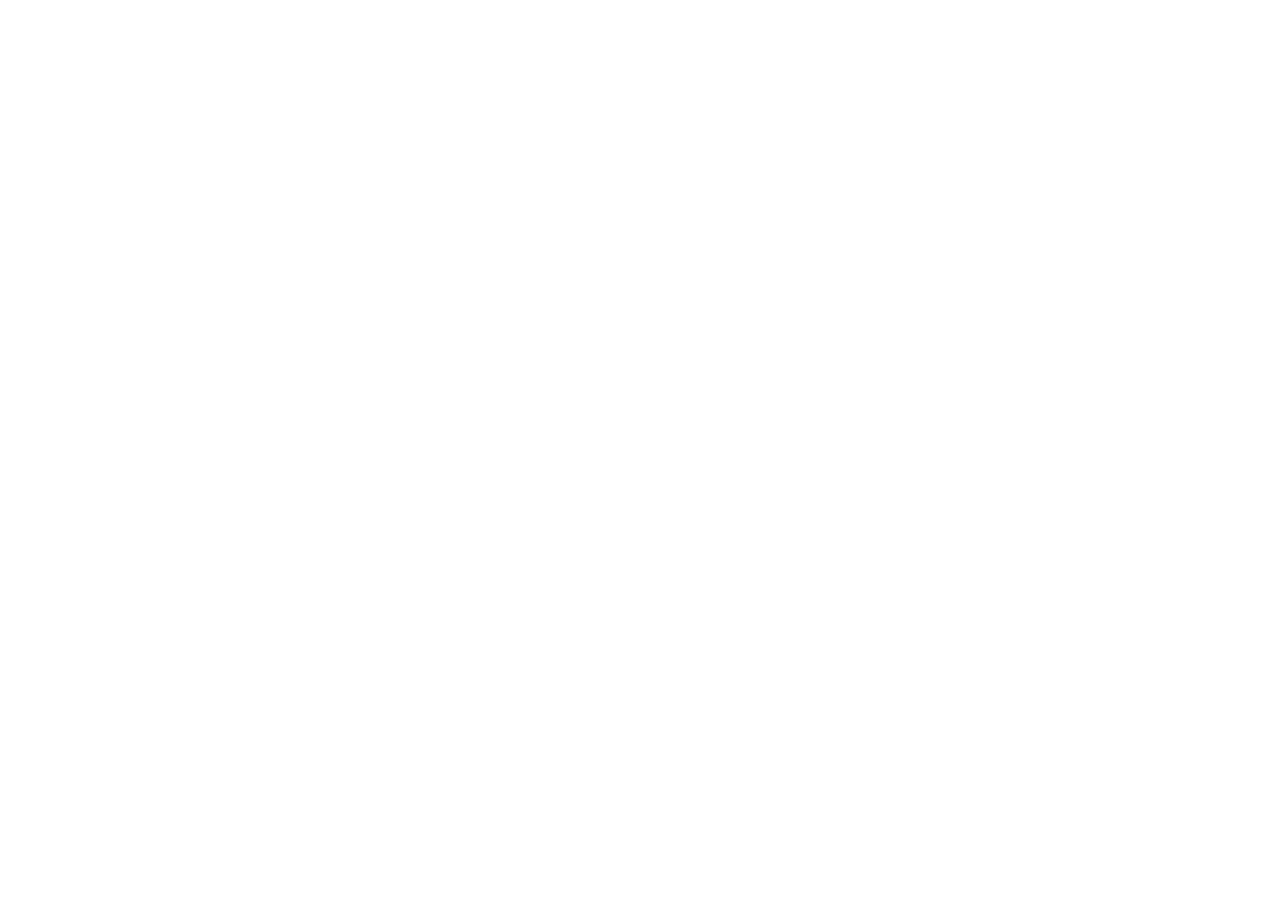
==== about.html @ ec5714ee "Add files via upload" ====
<!DOCTYPE html>
<html lang="en">
<head>
    <meta charset="UTF-8">
    <meta http-equiv="X-UA-Compatible" content="IE=edge">
    <meta name="viewport" content="width=device-width, initial-scale=1.0">
    <title>Document</title>
</head>
<body>
    
</body>
</html>
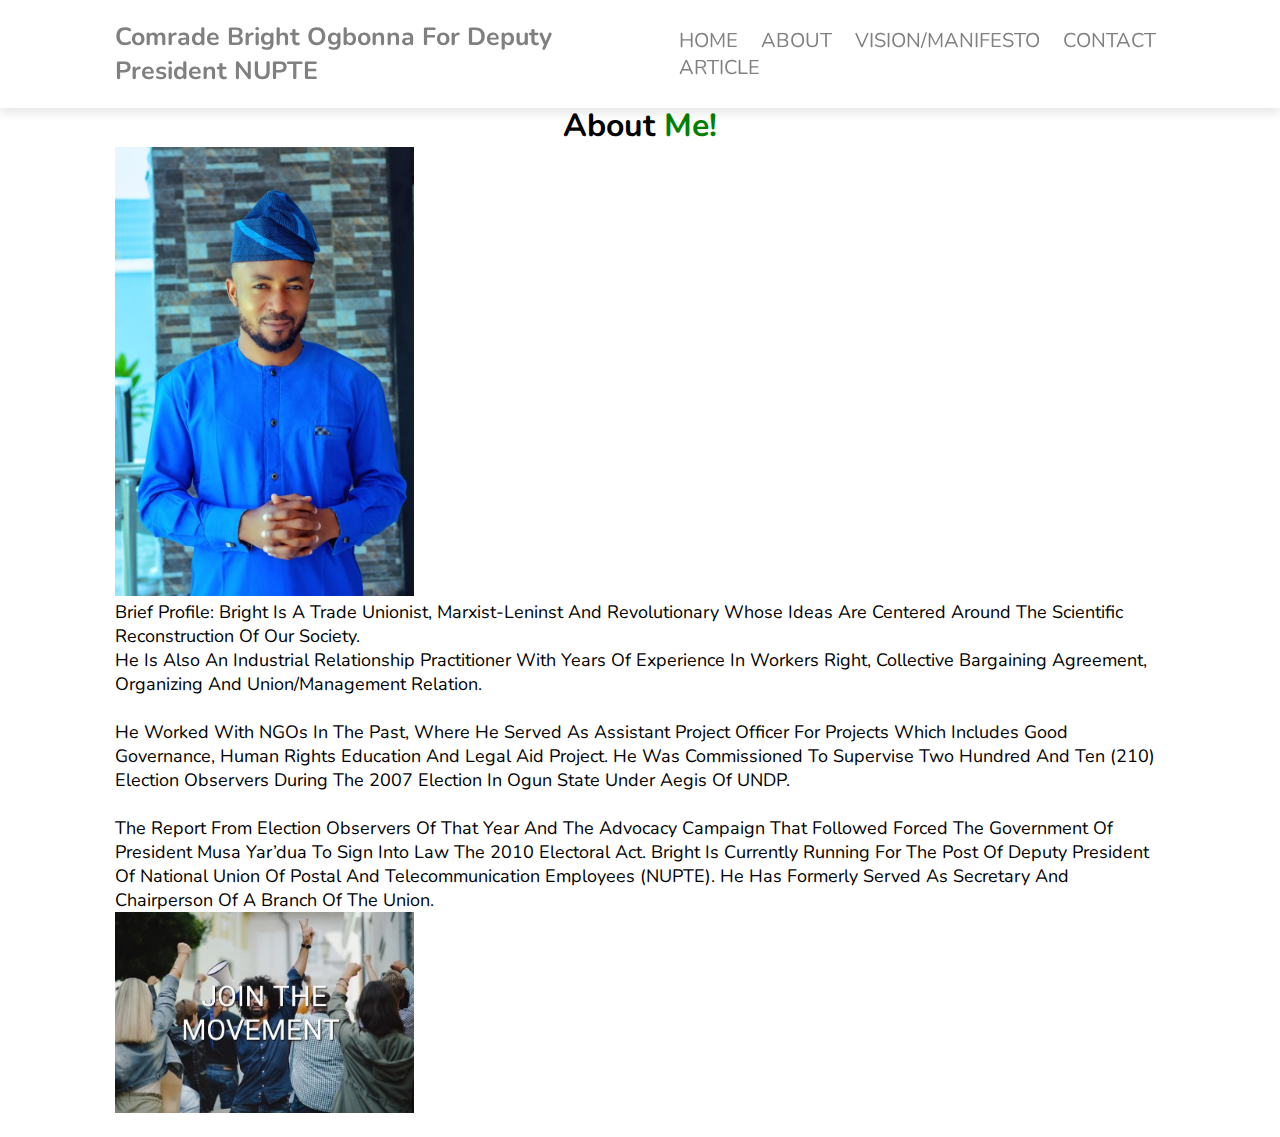
==== commit 5d8cf30e: "Add files via upload" ====
--- a/about.html
+++ b/about.html
@@ -5,8 +5,56 @@
     <meta http-equiv="X-UA-Compatible" content="IE=edge">
     <meta name="viewport" content="width=device-width, initial-scale=1.0">
     <title>Document</title>
+    <link rel="stylesheet" href="https://cdnjs.cloudflare.com/ajax/libs/font-awesome/6.4.0/css/all.min.css">
+
+    <link rel="stylesheet" href="./about.css">
 </head>
+
 <body>
+
+    <header>
+        <a href="#" class="logo"> Comrade Bright Ogbonna for Deputy President NUPTE</a>
+        <i class="fa-solid fa-bars" id="menu-bar"></i>
     
+    
+    
+    
+            
+    <nav class="navbar3">
+        <a href="index.html">HOME</a>
+        <a href="about.html">ABOUT</a>
+        <a  href="Vison.html">VISION/MANIFESTO</a>
+        <a href="contact.html">CONTACT</a>
+        <a href="Donation.html">ARTICLE</a>
+    </header>
+    <br><br>
+    <br>
+    <br>
+    <br>
+    <br>
+    
+
+
+
+    <section class="about" id="about">
+        <h1 style="font-size: xx-large;text-align: center;font-weight: bolder;" class="heading">About <span style="color: green;">Me!</span></h1>
+        <img src="./images/IMG-20230426-WA0029.jpg" alt="" srcset="" width="299px">
+       <p style="color: black;font-size: large;">Brief Profile: 
+
+        Bright is a trade unionist, Marxist-Leninst and revolutionary whose ideas are centered around the scientific reconstruction of our society. <br>    He is also an industrial relationship practitioner with years of experience in workers right, collective bargaining agreement, organizing and union/management relation. <br>
+        <br>
+        
+        He worked with NGOs in the past, where he served as assistant project officer for projects which includes good governance, human rights education and legal aid project. He was commissioned to supervise two hundred and ten (210) election observers during the 2007 election in Ogun state under aegis of UNDP. <br><br> The report from election observers of that year and the advocacy campaign that followed forced the government of President Musa Yar’dua to sign into law the 2010 electoral act. 
+        
+        Bright is currently running for the post of Deputy  President of National Union of Postal and Telecommunication Employees (NUPTE). He has formerly served as secretary and chairperson of a branch of the union.
+        </p>
+        <img style="background-size: cover;" src="./images/group-people-activists-protesting-on-260nw-1841074579.jpg" alt="" srcset="" width="299px" >
+
+   
+        
+    
+    
+   
+  <script src="./about.js"></script>  
 </body>
 </html>--- a/about.css
+++ b/about.css
@@ -0,0 +1,179 @@
+@import url('https://fonts.googleapis.com/css2?family=Nunito:wght@200;300;400;600;700&display=swap');
+
+:root{
+    color: black;
+}
+
+
+*{
+    font-family: "Nunito", sans-serif;
+    margin: 0; padding: 0;
+    box-sizing: border-box;
+    outline: none;border: none;
+    text-decoration: none;
+    text-transform: capitalize;
+    transition: all .2s linear;
+}
+
+
+*::selection{
+    background: red;
+    color: white;
+}
+
+
+html{
+    font-size: 62.5%;
+    overflow-x: hidden;
+    scroll-behavior: smooth;
+    scroll-padding-top: 6rem;
+}
+
+
+body{
+    background: white;
+}
+
+section{
+    padding: 2rem 9%;
+}
+
+
+header{
+    position: fixed;
+    top: 0;left: 0;right: 0;
+    z-index: 1000;
+    display: flex;
+    align-items: center;
+    justify-content: space-between;
+    background: white;
+    padding: 2rem 9%;
+    box-shadow: 0 .5rem 1rem rgba(0, 0, 0, .1);
+}
+
+
+header .logo{
+    font-size: 2.5rem;
+    font-weight: bolder;
+    color: gray;
+}
+
+
+header .logo i{
+    padding-right: .5rem;
+    color: red;
+}
+
+
+header .navbar3 a{
+    font-size: 2rem;
+    margin-left: 2rem;
+    color: gray;
+}
+
+
+header .navbar3 a:hover{
+    color: red;
+}
+
+
+#menu-bar{
+    font-size: 3rem;
+    cursor: pointer;
+    color: gray;
+    border: .1rem solid gray;
+    border-radius: .3rem;
+    padding: .5rem 1.5rem;
+    display: none;
+}
+
+
+
+
+
+
+
+
+
+
+
+
+
+
+
+
+
+
+
+
+
+
+
+
+
+
+
+
+
+
+
+
+@media(max-width:991px){
+    html{
+     font-size: 55%;
+    } 
+ 
+    header{
+     padding: 2rem;
+    }
+ }
+
+ 
+ 
+
+@media(max-width:768px){
+    #menu-bar{
+        display: initial;
+    }
+    
+    header .navbar3{
+        position: absolute;
+        top: 100%; left: 0;right: 0;
+        background: white;
+        border-top: .1rem solid black;
+        clip-path: polygon(0 0, 100% 0, 100% 0, 0 0);
+    }
+
+    header .navbar3.active{
+        clip-path: polygon(0 0, 100% 0, 100% 100%, 0% 100%);
+     }
+    
+    header .navbar3 a{
+        margin: 1.5rem;
+        padding: 1.5rem;
+        display: block;
+        border: .2rem solid black;
+        border-left: .5rem solid red;
+        background: white;
+    }
+}
+
+
+
+
+
+
+@media(max-width:400px){
+    html{
+        font-size: 50%;
+    }
+    header{
+        padding: 2rem;
+    }
+}
+
+
+
+
+
+
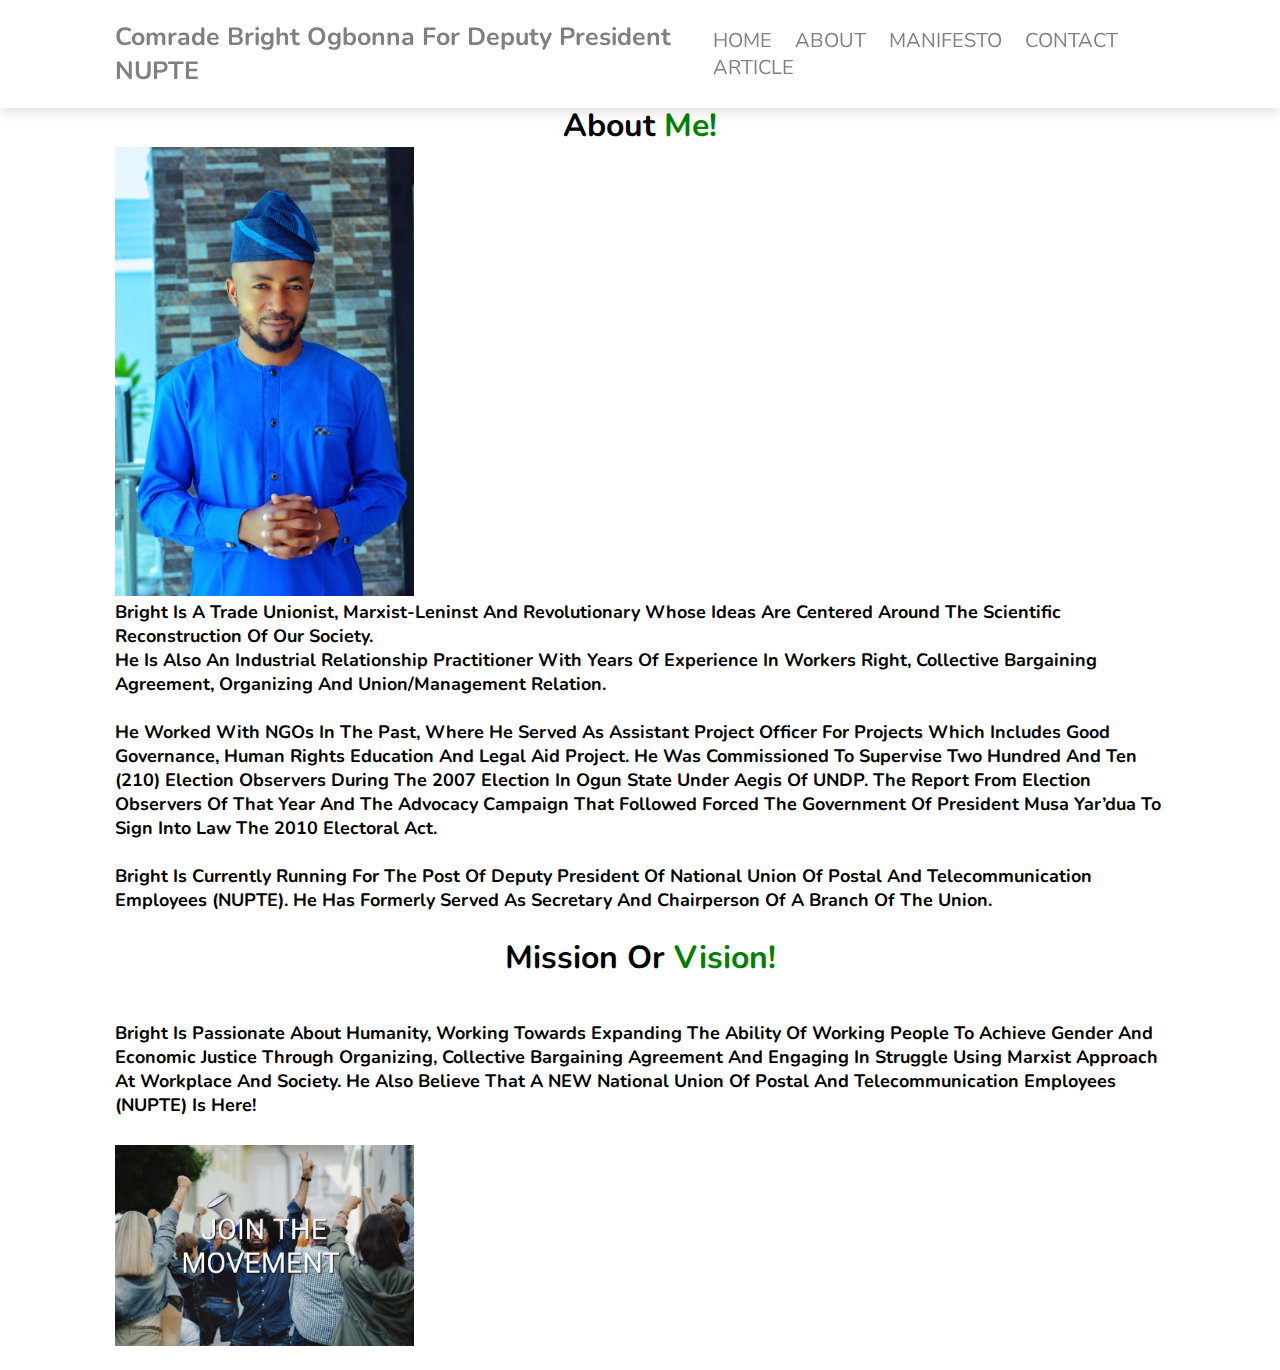
==== commit ff9ecb6c: "Add files via upload" ====
--- a/about.html
+++ b/about.html
@@ -23,9 +23,9 @@
     <nav class="navbar3">
         <a href="index.html">HOME</a>
         <a href="about.html">ABOUT</a>
-        <a  href="Vison.html">VISION/MANIFESTO</a>
+        <a  href="manifesto.html">MANIFESTO</a>
         <a href="contact.html">CONTACT</a>
-        <a href="Donation.html">ARTICLE</a>
+        <a href="article.html">ARTICLE</a>
     </header>
     <br><br>
     <br>
@@ -39,14 +39,25 @@
     <section class="about" id="about">
         <h1 style="font-size: xx-large;text-align: center;font-weight: bolder;" class="heading">About <span style="color: green;">Me!</span></h1>
         <img src="./images/IMG-20230426-WA0029.jpg" alt="" srcset="" width="299px">
-       <p style="color: black;font-size: large;">Brief Profile: 
+       <p style="color: black;font-size: large; font-weight: bold;">
 
+  
         Bright is a trade unionist, Marxist-Leninst and revolutionary whose ideas are centered around the scientific reconstruction of our society. <br>    He is also an industrial relationship practitioner with years of experience in workers right, collective bargaining agreement, organizing and union/management relation. <br>
         <br>
         
-        He worked with NGOs in the past, where he served as assistant project officer for projects which includes good governance, human rights education and legal aid project. He was commissioned to supervise two hundred and ten (210) election observers during the 2007 election in Ogun state under aegis of UNDP. <br><br> The report from election observers of that year and the advocacy campaign that followed forced the government of President Musa Yar’dua to sign into law the 2010 electoral act. 
+        He worked with NGOs in the past, where he served as assistant project officer for projects which includes good governance, human rights education and legal aid project. He was commissioned to supervise two hundred and ten (210) election observers during the 2007 election in Ogun state under aegis of UNDP. The report from election observers of that year and the advocacy campaign that followed forced the government of President Musa Yar’dua to sign into law the 2010 electoral act. <br>
+        <br>
         
-        Bright is currently running for the post of Deputy  President of National Union of Postal and Telecommunication Employees (NUPTE). He has formerly served as secretary and chairperson of a branch of the union.
+        Bright is currently running for the post of Deputy  President of National Union of Postal and Telecommunication Employees (NUPTE). He has formerly served as secretary and chairperson of a branch of the union. <br>
+        <br>
+
+
+        <h1 style="font-size: xx-large;text-align: center;font-weight: bolder;" class="heading">Mission or <span style="color: green;">Vision!</span></h1>  <br>
+   <br> <br>
+<p style="color: black;font-size: large; font-weight: bold;">
+Bright is passionate about humanity, working towards expanding the ability of working people to achieve gender and economic justice through organizing, collective bargaining agreement and engaging in struggle using Marxist approach at workplace and society. He also believe that A NEW National Union of Postal and Telecommunication Employees (NUPTE) is here!</p> <br>
+<br>
+
         </p>
         <img style="background-size: cover;" src="./images/group-people-activists-protesting-on-260nw-1841074579.jpg" alt="" srcset="" width="299px" >
 
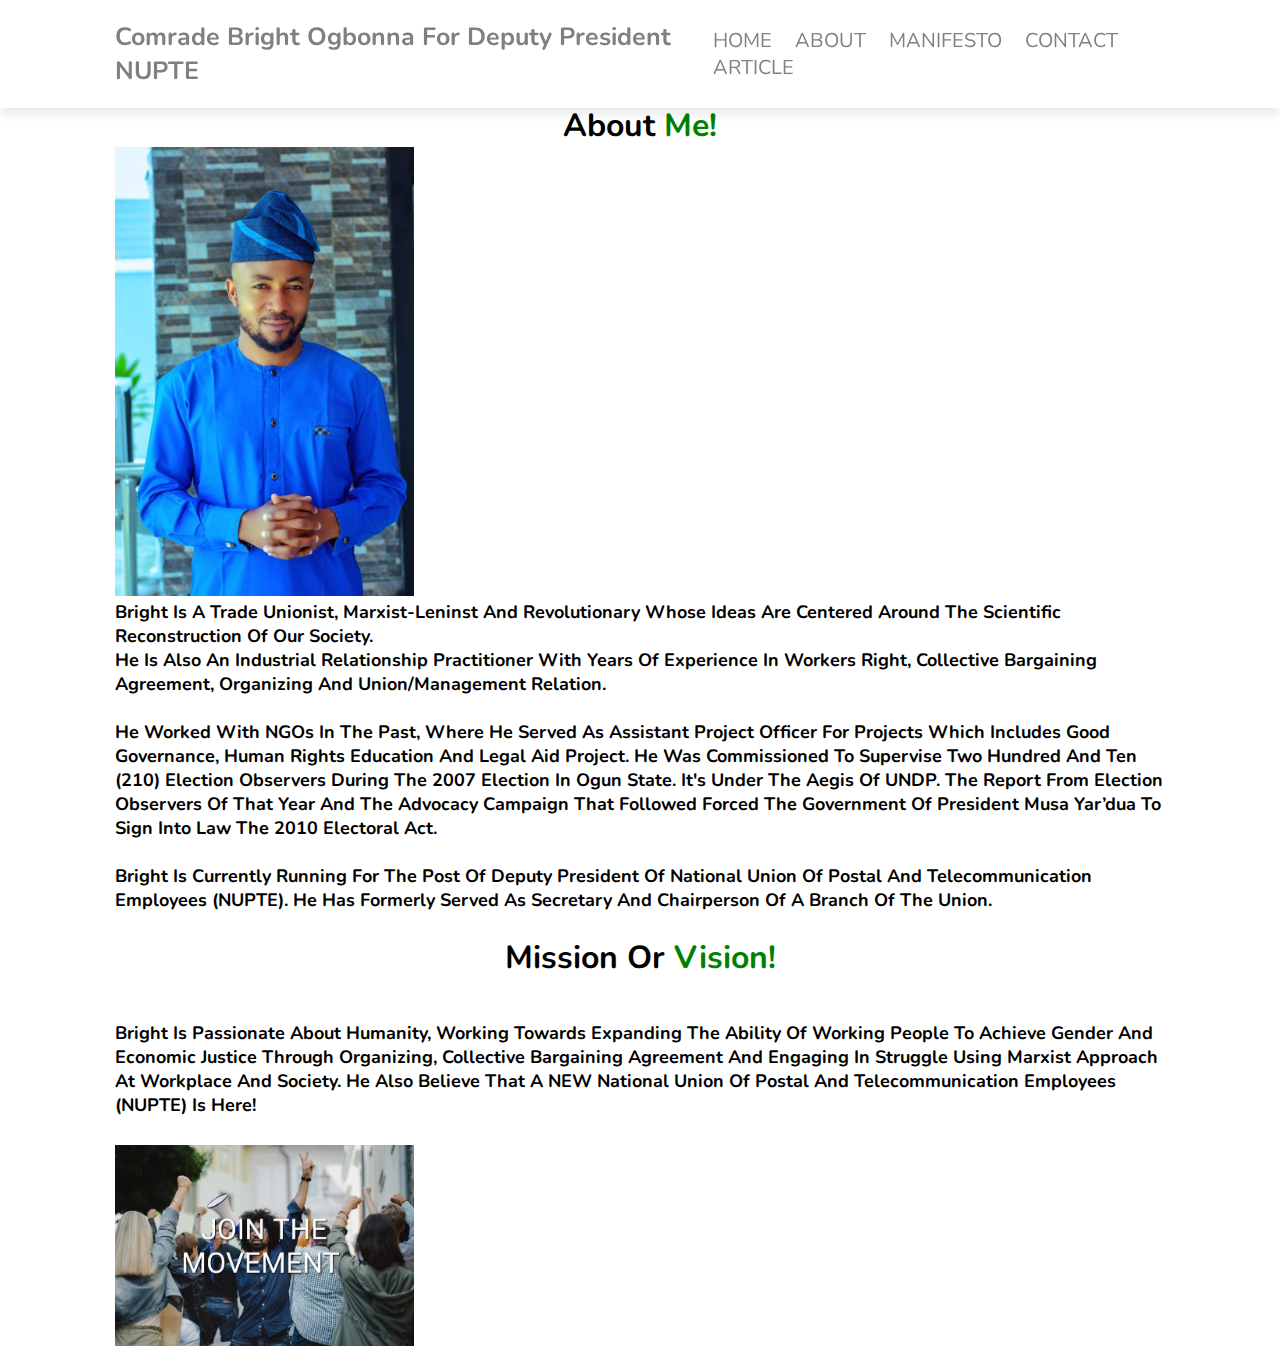
==== commit efa1d220: "Add files via upload" ====
--- a/about.html
+++ b/about.html
@@ -45,7 +45,7 @@
         Bright is a trade unionist, Marxist-Leninst and revolutionary whose ideas are centered around the scientific reconstruction of our society. <br>    He is also an industrial relationship practitioner with years of experience in workers right, collective bargaining agreement, organizing and union/management relation. <br>
         <br>
         
-        He worked with NGOs in the past, where he served as assistant project officer for projects which includes good governance, human rights education and legal aid project. He was commissioned to supervise two hundred and ten (210) election observers during the 2007 election in Ogun state under aegis of UNDP. The report from election observers of that year and the advocacy campaign that followed forced the government of President Musa Yar’dua to sign into law the 2010 electoral act. <br>
+        He worked with NGOs in the past, where he served as assistant project officer for projects which includes good governance, human rights education and legal aid project. He was commissioned to supervise two hundred and ten (210) election observers during the 2007 election in Ogun state. it's under the aegis of UNDP. The report from election observers of that year and the advocacy campaign that followed forced the government of President Musa Yar’dua to sign into law the 2010 electoral act. <br>
         <br>
         
         Bright is currently running for the post of Deputy  President of National Union of Postal and Telecommunication Employees (NUPTE). He has formerly served as secretary and chairperson of a branch of the union. <br>
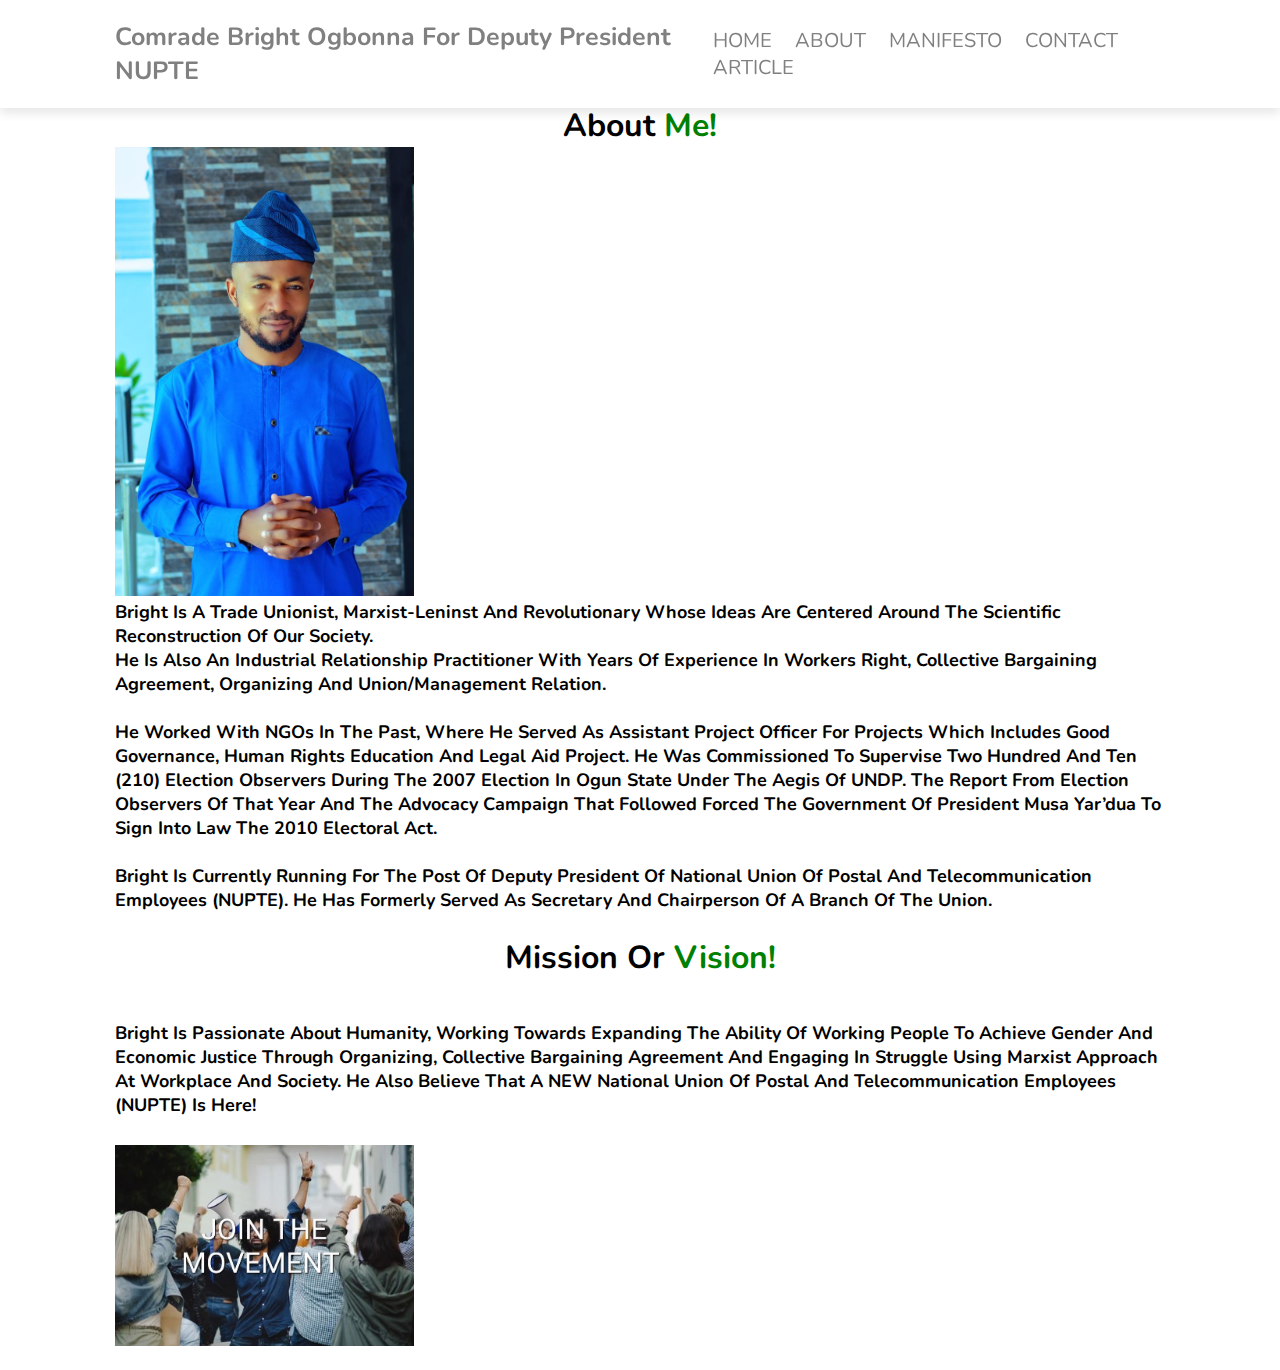
==== commit 6a011130: "Add files via upload" ====
--- a/about.html
+++ b/about.html
@@ -45,7 +45,7 @@
         Bright is a trade unionist, Marxist-Leninst and revolutionary whose ideas are centered around the scientific reconstruction of our society. <br>    He is also an industrial relationship practitioner with years of experience in workers right, collective bargaining agreement, organizing and union/management relation. <br>
         <br>
         
-        He worked with NGOs in the past, where he served as assistant project officer for projects which includes good governance, human rights education and legal aid project. He was commissioned to supervise two hundred and ten (210) election observers during the 2007 election in Ogun state. it's under the aegis of UNDP. The report from election observers of that year and the advocacy campaign that followed forced the government of President Musa Yar’dua to sign into law the 2010 electoral act. <br>
+        He worked with NGOs in the past, where he served as assistant project officer for projects which includes good governance, human rights education and legal aid project. He was commissioned to supervise two hundred and ten (210) election observers during the 2007 election in Ogun state under the aegis of UNDP. The report from election observers of that year and the advocacy campaign that followed forced the government of President Musa Yar’dua to sign into law the 2010 electoral act. <br>
         <br>
         
         Bright is currently running for the post of Deputy  President of National Union of Postal and Telecommunication Employees (NUPTE). He has formerly served as secretary and chairperson of a branch of the union. <br>
